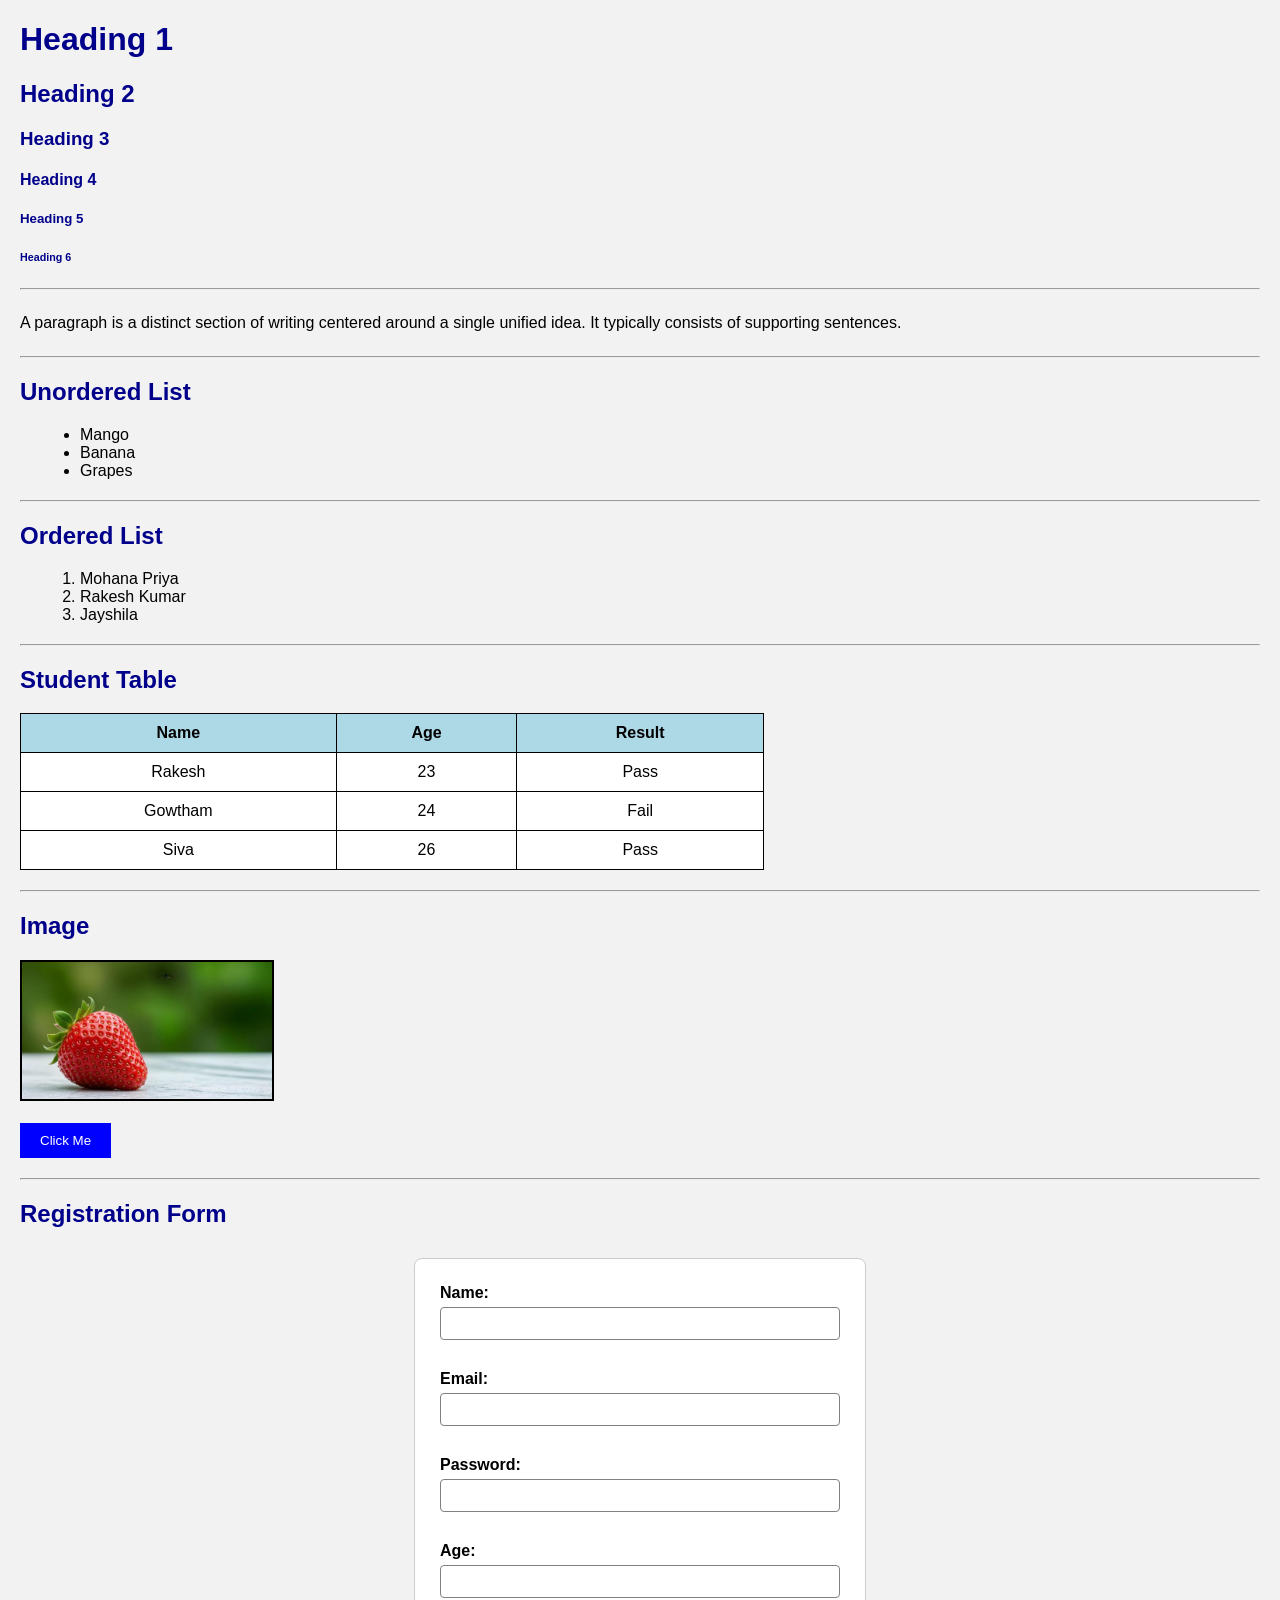
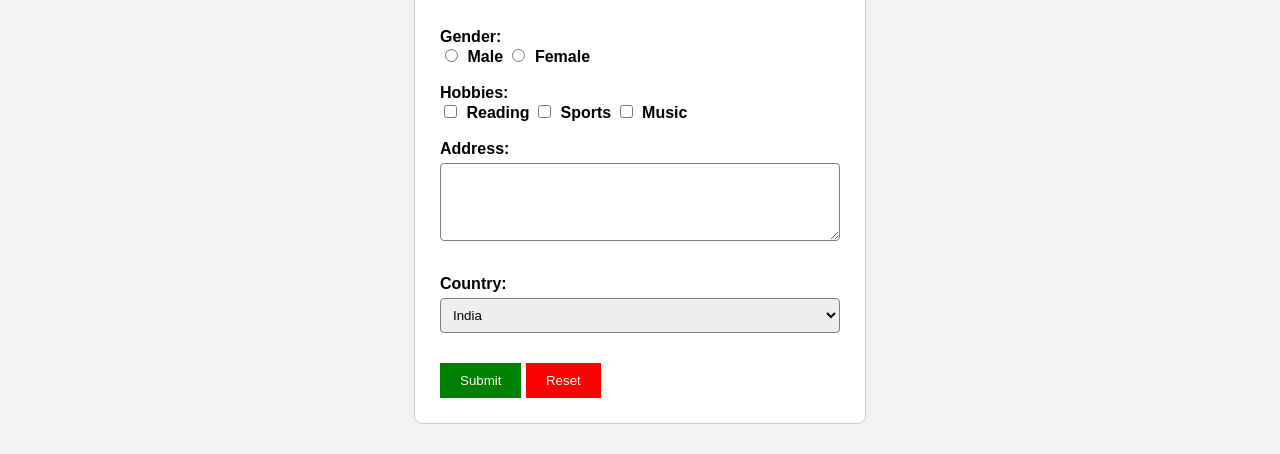
==== Html_task/index.html @ 2d956480 "css added" ====
<!DOCTYPE html>
<html lang="en">
<head>
    <meta charset="UTF-8">
    <meta name="viewport" content="width=device-width, initial-scale=1.0">
    <title>Basic HTML with CSS</title>

    <link rel="stylesheet" href="style.css">
</head>

<body>

    <h1>Heading 1</h1>
    <h2>Heading 2</h2>
    <h3>Heading 3</h3>
    <h4>Heading 4</h4>
    <h5>Heading 5</h5>
    <h6>Heading 6</h6>

    <hr>

    <p>
        A paragraph is a distinct section of writing centered around a
        single unified idea. It typically consists of supporting sentences.
    </p>

    <hr>

    <h2>Unordered List</h2>

    <ul>
        <li>Mango</li>
        <li>Banana</li>
        <li>Grapes</li>
    </ul>

    <hr>

    <h2>Ordered List</h2>

    <ol>
        <li>Mohana Priya</li>
        <li>Rakesh Kumar</li>
        <li>Jayshila</li>
    </ol>

    <hr>

    <h2>Student Table</h2>

    <table>
        <tr>
            <th>Name</th>
            <th>Age</th>
            <th>Result</th>
        </tr>

        <tr>
            <td>Rakesh</td>
            <td>23</td>
            <td>Pass</td>
        </tr>

        <tr>
            <td>Gowtham</td>
            <td>24</td>
            <td>Fail</td>
        </tr>

        <tr>
            <td>Siva</td>
            <td>26</td>
            <td>Pass</td>
        </tr>
    </table>

    <hr>

    <h2>Image</h2>

    <img src="assets/image.jpg" alt="Sample Image">
    <br><br>

    <button>Click Me</button>

    <hr>

    <h2>Registration Form</h2>

    <form>

        <label for="name">Name:</label><br>
        <input type="text" id="name"><br><br>

        <label for="email">Email:</label><br>
        <input type="email" id="email"><br><br>

        <label for="password">Password:</label><br>
        <input type="password" id="password"><br><br>

        <label for="age">Age:</label><br>
        <input type="number" id="age"><br><br>

        <label>Gender:</label><br>

        <input type="radio" id="male" name="gender">
        <label for="male">Male</label>

        <input type="radio" id="female" name="gender">
        <label for="female">Female</label>

        <br><br>

        <label>Hobbies:</label><br>

        <input type="checkbox" id="reading">
        <label for="reading">Reading</label>

        <input type="checkbox" id="sports">
        <label for="sports">Sports</label>

        <input type="checkbox" id="music">
        <label for="music">Music</label>

        <br><br>

        <label for="address">Address:</label><br>
        <textarea id="address" rows="4"></textarea>

        <br><br>

        <label for="country">Country:</label>
        <select id="country">
            <option>India</option>
            <option>USA</option>
            <option>UK</option>
            <option>Canada</option>
        </select>

        <br><br>

        <input type="submit" value="Submit">
        <input type="reset" value="Reset">

    </form>

</body>
</html>
---- Html_task/style.css ----
body {
    font-family: Arial, sans-serif;
    background-color: #f2f2f2;
    color: black;
    margin: 20px;
}

h1, h2, h3, h4, h5, h6 {
    color: darkblue;
}

p {
    line-height: 1.6;
}

hr {
    margin: 20px 0;
}

ul, ol {
    margin-left: 20px;
}

table {
    width: 60%;
    border-collapse: collapse;
    background-color: white;
}

table, th, td {
    border: 1px solid black;
}

th {
    background-color: lightblue;
}

th, td {
    padding: 10px;
    text-align: center;
}

img {
    width: 250px;
    border: 2px solid black;
}

button {
    background-color: blue;
    color: white;
    padding: 10px 20px;
    border: none;
    cursor: pointer;
}

button:hover {
    background-color: darkblue;
}


form {
    width: 400px;
    margin: 30px auto;      
    padding: 25px;
    background-color: white;
    border: 1px solid #ccc;
    border-radius: 8px;
}

form h2 {
    text-align: center;
}

label {
    font-weight: bold;
}

input[type="text"],
input[type="email"],
input[type="password"],
input[type="number"],
textarea,
select {
    width: 100%;
    padding: 8px;
    margin-top: 5px;
    margin-bottom: 12px;
    border: 1px solid gray;
    border-radius: 4px;
    box-sizing: border-box;
}

input[type="radio"],
input[type="checkbox"] {
    width: auto;
    margin-right: 5px;
}

input[type="submit"] {
    background-color: green;
    color: white;
    padding: 10px 20px;
    border: none;
    cursor: pointer;
}

input[type="reset"] {
    background-color: red;
    color: white;
    padding: 10px 20px;
    border: none;
    cursor: pointer;
}

input[type="submit"]:hover {
    background-color: darkgreen;
}

input[type="reset"]:hover {
    background-color: darkred;
}
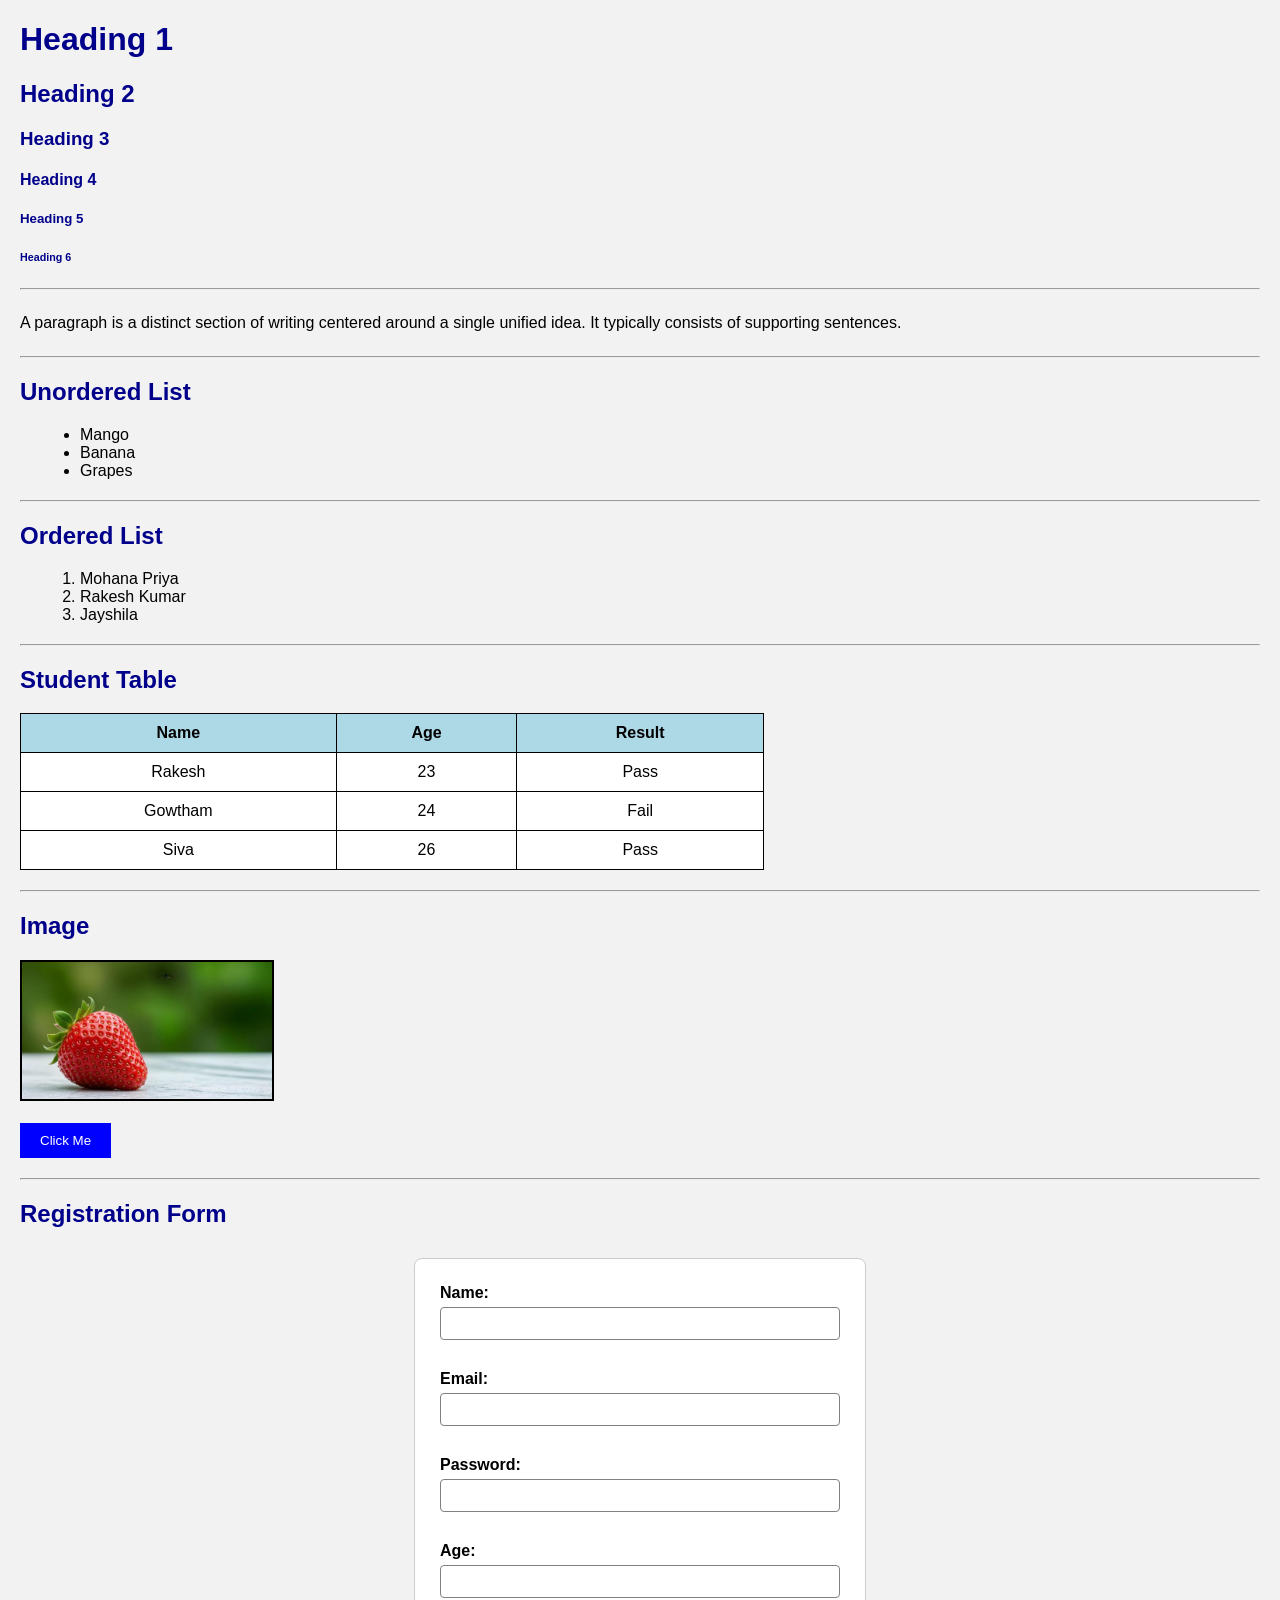
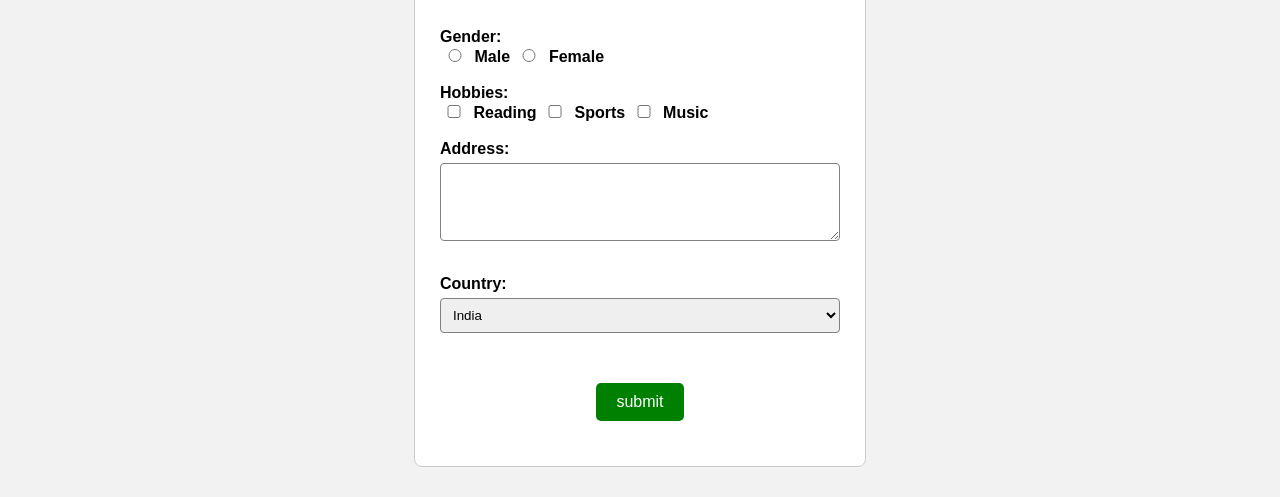
==== commit d63f5a76: "changes added" ====
--- a/Html_task/index.html
+++ b/Html_task/index.html
@@ -139,8 +139,8 @@
 
         <br><br>
 
-        <input type="submit" value="Submit">
-        <input type="reset" value="Reset">
+        <button id="submit">submit</button>
+        
 
     </form>
 
--- a/Html_task/style.css
+++ b/Html_task/style.css
@@ -58,6 +58,8 @@
 }
 
 
+
+
 form {
     width: 400px;
     margin: 30px auto;      
@@ -92,7 +94,7 @@
 
 input[type="radio"],
 input[type="checkbox"] {
-    width: auto;
+    width: 20px;
     margin-right: 5px;
 }
 
@@ -112,10 +114,15 @@
     cursor: pointer;
 }
 
-input[type="submit"]:hover {
-    background-color: darkgreen;
+#submit {
+    display: block;
+    margin: 20px auto;
+    background-color: green;
+    color: white;
+    padding: 10px 20px;
+    border: none;
+    border-radius: 5px;
+    cursor: pointer;
+    font-size: 16px;
 }
 
-input[type="reset"]:hover {
-    background-color: darkred;
-}
